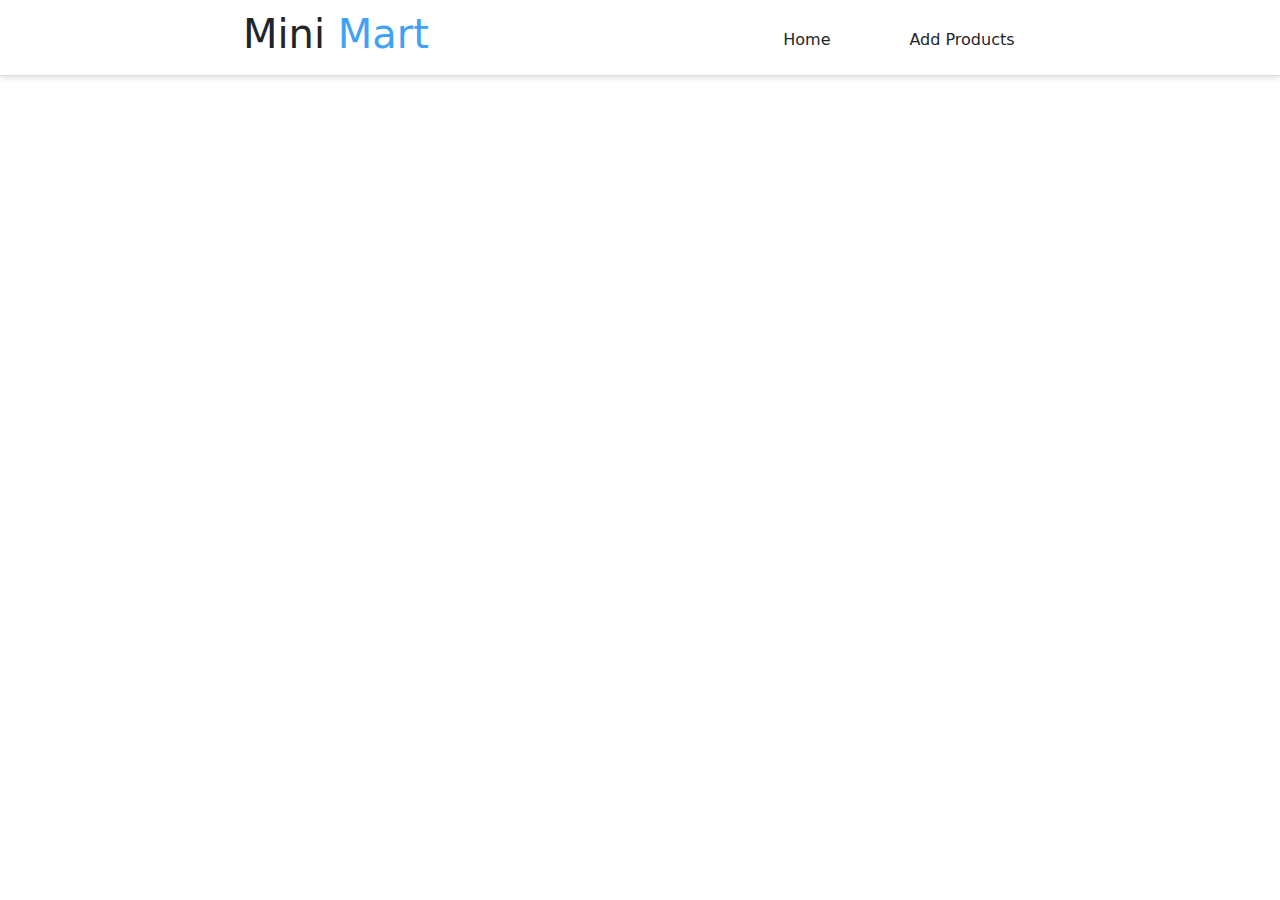
==== pages/dashboard.html @ c31a5d2a "Add files via upload" ====
<!DOCTYPE html>
<html lang="en">
  <head>
    <meta charset="UTF-8" />
    <meta name="viewport" content="width=device-width, initial-scale=1.0" />
    <title>Document</title>
    <link rel="stylesheet" href="../style.css" />
    <link
      href="https://cdn.jsdelivr.net/npm/bootstrap@5.3.3/dist/css/bootstrap.min.css"
      rel="stylesheet"
      integrity="sha384-QWTKZyjpPEjISv5WaRU9OFeRpok6YctnYmDr5pNlyT2bRjXh0JMhjY6hW+ALEwIH"
      crossorigin="anonymous"
    />
    <script
      src="https://cdn.jsdelivr.net/npm/bootstrap@5.3.3/dist/js/bootstrap.bundle.min.js"
      integrity="sha384-YvpcrYf0tY3lHB60NNkmXc5s9fDVZLESaAA55NDzOxhy9GkcIdslK1eN7N6jIeHz"
      crossorigin="anonymous"
    ></script>

    
  </head>
  <body>
    <div class="header">
      <div>
        <h1>Mini <span style="color: #3fa2f6">Mart</span></h1>
      </div>

      <div>
        <button class="btn">Home</button>
        <button
          class="btn"
          data-bs-toggle="modal"
          data-bs-target="#exampleModal"
        >
          Add Products
        </button>
      </div>
    </div>

    <div id="cardContainer" class="post_container"></div>

    <!-- Button trigger modal -->

    <!-- Modal -->
    <div
      class="modal fade"
      id="exampleModal"
      tabindex="-1"
      aria-labelledby="exampleModalLabel"
      aria-hidden="true"
    >
      <div class="modal-dialog">
        <div class="modal-content">
          <div class="modal-header">
            <h1 class="modal-title fs-5" id="exampleModalLabel">Add Product</h1>
            <button
              type="button"
              class="btn-close"
              data-bs-dismiss="modal"
              aria-label="Close"
            ></button>
          </div>
          <div class="modal-body">
            <input
              type="text"
              class="inputDiv"
              placeholder="Enter Your Tittle"
              id="tittle"
            />
            <br />
            <input
              type="text"
              class="inputDiv"
              placeholder="Enter Your Discriptionn"
              id="discription"
            /><br />
            <input
              type="file"
              accept="image/*"
              class="inputDiv"
              id="inputFile"
            />
          </div>
          <div id="loader" class="loader"></div>
          <div>
            <img src="" class="imageDiv" id="showImage" />
          </div>
          <div class="modal-footer">
            <button
              type="button"
              class="btn btn-secondary"
              data-bs-dismiss="modal"
            >
              Close
            </button>
            <button type="button" id="addBtn" class="btn btn-primary">
              Add
            </button>
          </div>
        </div>
      </div>
    </div>

    <script type="module" src="../firebase.js"></script>
    <script type="module" src="../app.js"></script>
  </body>
</html>
---- style.css ----
* {
  margin: 0;
  padding: 0;
  box-sizing: border-box;
}

.heroSection {
  display: flex;
  justify-content: center;
  align-items: center;
  margin-bottom: 50px;
}
.carousel_image {
  padding-top: 30px;
  width: 800px;
  height: 450px;
}

.heroSec {
  display: flex;
  justify-content: center;
  align-items: center;
  flex-wrap: wrap;
  gap: 30px;
  padding-top: 100px;
  margin-bottom: 60px;
}


.image_div{
  flex-wrap: wrap;
}

.heading {
  font-family: "Lato", sans-serif;
  font-weight: 300;
  font-style: normal;
  font-size: 60px;
  margin-right: 30px;
  margin-top: -30px;
  text-align: end;
  padding-bottom: 30px;
}

.create_acount_bnt{
  width: 150px;
}


.header {
  display: flex;
  justify-content: space-evenly;
  align-items: center;
  gap: 100px;
  flex-wrap: wrap;
padding: 10px 40px;
  background: #fff;
  box-shadow: 0 2px 6px 0 rgba(0, 0, 0, 0.12), inset 0 -1px 0 0 #dadce0;
  left: 0;
  top: 0;
  width: 100%;
  z-index: 4;
}

.btn{
    height: 35px;
    width: 150px;
    background-color: #3FA2F6;
    color: #fff;
    font-size: 15px;
    border: none;
    border-radius: 5px;
}

.my_btn{
  height: 35px;
  width: 150px;
  background-color: #3FA2F6;
  color: #fff;
  font-size: 15px;
  border: none;
  border-radius: 5px;
}

.inputDiv{
    height: 30px;
    width: 200px;
    margin: 10px;
    padding-left: 10px;
    border: none;
    border-bottom: 2px solid black;
    outline: none;
    padding-bottom: 10px;
}
#inputFile{
  margin-bottom: 10px;
}
.post_container{
    background-color: #fff;
    display: flex;
    justify-content: center;
    align-items: center;
    flex-wrap: wrap;
    gap: 30px;
}

.card{
  height: 300px;
  width: 250px;
  margin-top: 50px;
  border-radius: 15px;
}

#imageinnerdiv{
  height: 300px;
  width: 250px;
}

.imageDiv{
  padding-left: 30px;
  height: 200px;
  width: 250px;

}


/* HTML: <div class="loader"></div> */
.loader {
  margin-left: 30px;
  width: 120px;
  height: 22px;
  border-radius: 20px;
  color: #3fa2f6;
  border: 2px solid;
  position: relative;
  margin-bottom: 30px;
}
.loader::before {
  content: "";
  position: absolute;
  margin: 2px;
  inset: 0 100% 0 0;
  border-radius: inherit;
  background: currentColor;
  animation: l6 2s infinite;
}
@keyframes l6 {
    100% {inset:0}
}
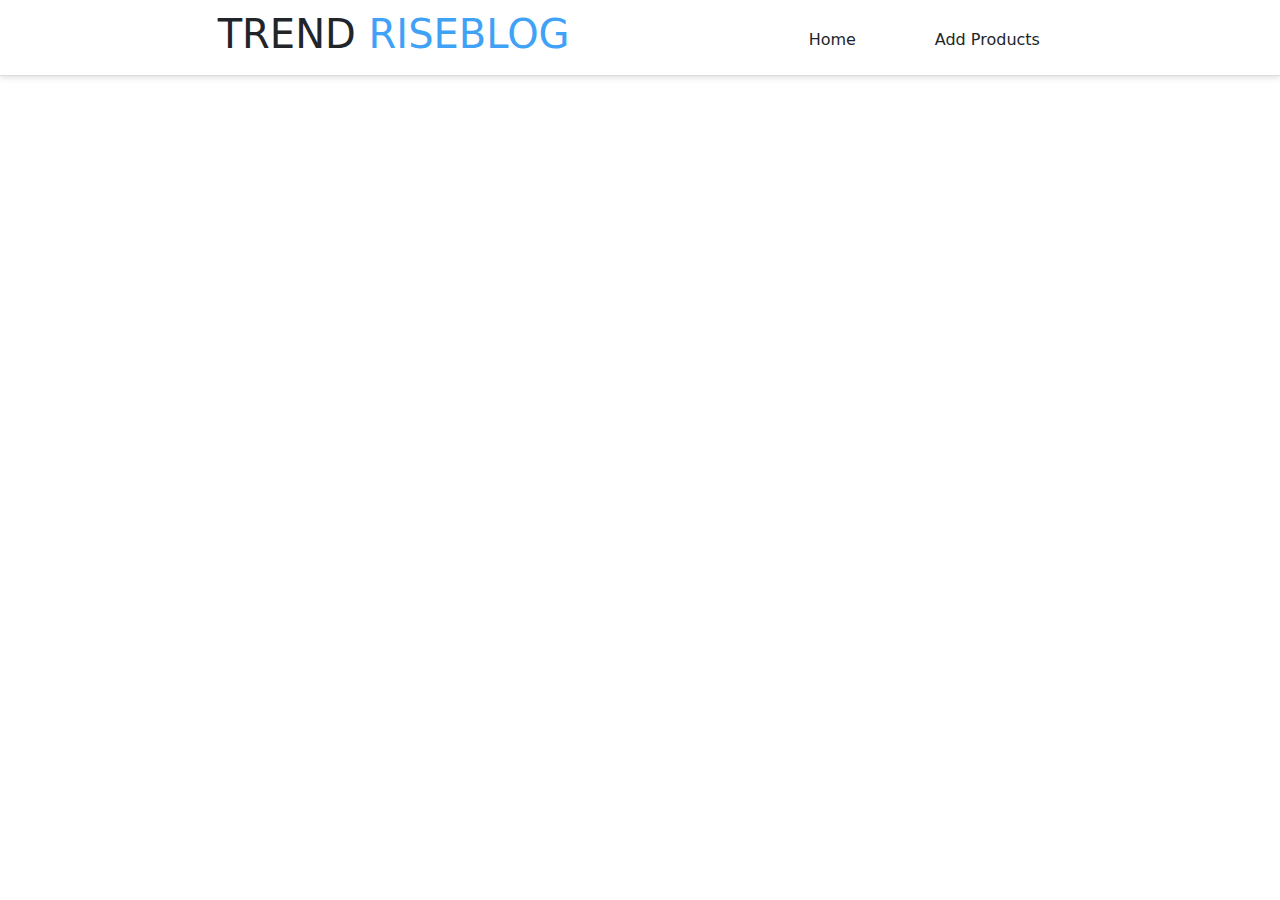
==== commit fb441dc0: "changes" ====
--- a/pages/dashboard.html
+++ b/pages/dashboard.html
@@ -22,7 +22,7 @@
   <body>
     <div class="header">
       <div>
-        <h1>Mini <span style="color: #3fa2f6">Mart</span></h1>
+        <h1>TREND <span style="color: #3fa2f6">RISEBLOG</span></h1>
       </div>
 
       <div>
@@ -101,7 +101,7 @@
       </div>
     </div>
 
-    <script type="module" src="../firebase.js"></script>
-    <script type="module" src="../app.js"></script>
+    <script type="module" src="../scripts/firebase.js"></script>
+    <script type="module" src="../scripts/dashboard.js"></script>
   </body>
-</html>
+</html>--- a/style.css
+++ b/style.css
@@ -51,7 +51,7 @@
   display: flex;
   justify-content: space-evenly;
   align-items: center;
-  gap: 100px;
+  gap: 10px;
   flex-wrap: wrap;
 padding: 10px 40px;
   background: #fff;
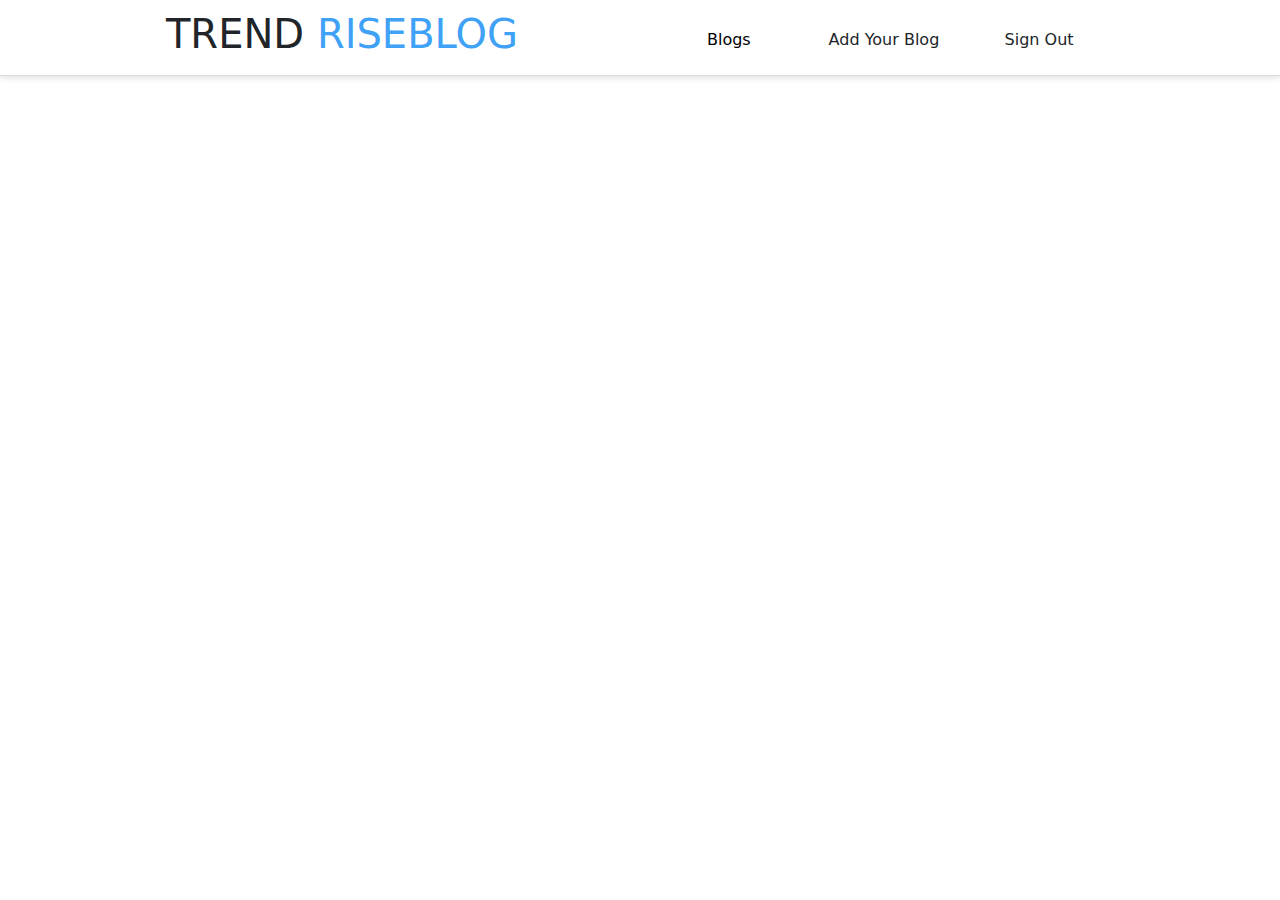
==== commit 59124680: "changes" ====
--- a/pages/dashboard.html
+++ b/pages/dashboard.html
@@ -1,107 +1,75 @@
 <!DOCTYPE html>
 <html lang="en">
-  <head>
-    <meta charset="UTF-8" />
-    <meta name="viewport" content="width=device-width, initial-scale=1.0" />
-    <title>Document</title>
-    <link rel="stylesheet" href="../style.css" />
-    <link
-      href="https://cdn.jsdelivr.net/npm/bootstrap@5.3.3/dist/css/bootstrap.min.css"
-      rel="stylesheet"
-      integrity="sha384-QWTKZyjpPEjISv5WaRU9OFeRpok6YctnYmDr5pNlyT2bRjXh0JMhjY6hW+ALEwIH"
-      crossorigin="anonymous"
-    />
-    <script
-      src="https://cdn.jsdelivr.net/npm/bootstrap@5.3.3/dist/js/bootstrap.bundle.min.js"
-      integrity="sha384-YvpcrYf0tY3lHB60NNkmXc5s9fDVZLESaAA55NDzOxhy9GkcIdslK1eN7N6jIeHz"
-      crossorigin="anonymous"
-    ></script>
 
-    
-  </head>
-  <body>
-    <div class="header">
-      <div>
-        <h1>TREND <span style="color: #3fa2f6">RISEBLOG</span></h1>
-      </div>
+<head>
+  <meta charset="UTF-8" />
+  <meta name="viewport" content="width=device-width, initial-scale=1.0" />
+  <title>Document</title>
+  <link rel="stylesheet" href="../style.css" />
+  <link href="https://cdn.jsdelivr.net/npm/bootstrap@5.3.3/dist/css/bootstrap.min.css" rel="stylesheet"
+    integrity="sha384-QWTKZyjpPEjISv5WaRU9OFeRpok6YctnYmDr5pNlyT2bRjXh0JMhjY6hW+ALEwIH" crossorigin="anonymous" />
+  <script src="https://cdn.jsdelivr.net/npm/bootstrap@5.3.3/dist/js/bootstrap.bundle.min.js"
+    integrity="sha384-YvpcrYf0tY3lHB60NNkmXc5s9fDVZLESaAA55NDzOxhy9GkcIdslK1eN7N6jIeHz"
+    crossorigin="anonymous"></script>
+  <link rel="stylesheet" href="../styles/index-var.css">
+  </link>
+  <script src="../scripts/index-var.js"></script>
 
-      <div>
-        <button class="btn">Home</button>
-        <button
-          class="btn"
-          data-bs-toggle="modal"
-          data-bs-target="#exampleModal"
-        >
-          Add Products
-        </button>
-      </div>
+
+</head>
+
+<body>
+  <div class="header">
+    <div>
+      <h1>TREND <span style="color: #3fa2f6">RISEBLOG</span></h1>
     </div>
 
-    <div id="cardContainer" class="post_container"></div>
+    <div>
+      <button class="btn"><a href="#" style="color: black; text-decoration: none;" >Blogs</a></button>
+      <button class="btn" data-bs-toggle="modal" data-bs-target="#exampleModal">
+        Add Your Blog
+      </button>
+      <button class="btn" id="signoutBtn">Sign Out</button>
+    </div>
+  </div>
 
-    <!-- Button trigger modal -->
+  <div id="cardContainer" class="post_container"></div>
 
-    <!-- Modal -->
-    <div
-      class="modal fade"
-      id="exampleModal"
-      tabindex="-1"
-      aria-labelledby="exampleModalLabel"
-      aria-hidden="true"
-    >
-      <div class="modal-dialog">
-        <div class="modal-content">
-          <div class="modal-header">
-            <h1 class="modal-title fs-5" id="exampleModalLabel">Add Product</h1>
-            <button
-              type="button"
-              class="btn-close"
-              data-bs-dismiss="modal"
-              aria-label="Close"
-            ></button>
-          </div>
-          <div class="modal-body">
-            <input
-              type="text"
-              class="inputDiv"
-              placeholder="Enter Your Tittle"
-              id="tittle"
-            />
-            <br />
-            <input
-              type="text"
-              class="inputDiv"
-              placeholder="Enter Your Discriptionn"
-              id="discription"
-            /><br />
-            <input
-              type="file"
-              accept="image/*"
-              class="inputDiv"
-              id="inputFile"
-            />
-          </div>
-          <div id="loader" class="loader"></div>
-          <div>
-            <img src="" class="imageDiv" id="showImage" />
-          </div>
-          <div class="modal-footer">
-            <button
-              type="button"
-              class="btn btn-secondary"
-              data-bs-dismiss="modal"
-            >
-              Close
-            </button>
-            <button type="button" id="addBtn" class="btn btn-primary">
-              Add
-            </button>
-          </div>
+  <!-- Button trigger modal -->
+
+  <!-- Modal -->
+  <div class="modal fade" id="exampleModal" tabindex="-1" aria-labelledby="exampleModalLabel" aria-hidden="true">
+    <div class="modal-dialog">
+      <div class="modal-content">
+        <div class="modal-header">
+          <h1 class="modal-title fs-5" id="exampleModalLabel"> Add Your Blog</h1>
+          <button type="button" class="btn-close" data-bs-dismiss="modal" aria-label="Close"></button>
+        </div>
+        <div class="modal-body">
+          <input type="text" class="inputDiv" placeholder="Enter Your Tittle" id="tittle" />
+          <br />
+          <input type="text" class="inputDiv" placeholder="Enter Your Discriptionn" id="discription" /><br />
+          <input type="file" accept="image/*" class="inputDiv" id="inputFile" />
+        </div>
+        <div id="loader" class="loader"></div>
+        <div>
+          <img src="" class="imageDiv" id="showImage" />
+        </div>
+        <div class="modal-footer">
+          <button type="button" class="btn btn-secondary" data-bs-dismiss="modal">
+            Close
+          </button>
+          <button type="button" id="addBtn" class="btn btn-primary">
+            Add
+          </button>
         </div>
       </div>
     </div>
+  </div>
 
-    <script type="module" src="../scripts/firebase.js"></script>
-    <script type="module" src="../scripts/dashboard.js"></script>
-  </body>
+  <script type="module" src="../scripts/loginSignup.js"></script>
+  <script type="module" src="../scripts/firebase.js"></script>
+  <script type="module" src="../scripts/dashboard.js"></script>
+</body>
+
 </html>--- a/styles/index-var.css
+++ b/styles/index-var.css
@@ -0,0 +1,331 @@
+@keyframes awn-fade-in {
+    0% {
+      opacity: 0;
+    }
+    to {
+      opacity: 1;
+    }
+  }
+  @keyframes awn-fade-out {
+    0% {
+      opacity: 1;
+    }
+    to {
+      opacity: 0;
+    }
+  }
+  @keyframes awn-slide-right {
+    0% {
+      left: 100%;
+      opacity: 0;
+    }
+    to {
+      left: 0;
+      opacity: 1;
+    }
+  }
+  @keyframes awn-slide-left {
+    0% {
+      opacity: 0;
+      right: 100%;
+    }
+    to {
+      opacity: 1;
+      right: 0;
+    }
+  }
+  @keyframes awn-bar {
+    0% {
+      right: 100%;
+    }
+    to {
+      right: 0;
+    }
+  }
+  .awn-popup-loading-dots,
+  .awn-popup-loading-dots:after,
+  .awn-popup-loading-dots:before {
+    animation-fill-mode: both;
+    animation: awn-loading-dots 1s ease-in-out infinite;
+    background: #fff;
+    border-radius: 50%;
+    height: 6px;
+    width: 6px;
+  }
+  .awn-popup-loading-dots {
+    animation-delay: -0.16s;
+    color: #fff;
+    display: inline-block;
+    margin-left: 24px;
+    position: relative;
+  }
+  .awn-popup-loading-dots:after,
+  .awn-popup-loading-dots:before {
+    content: "";
+    position: absolute;
+    top: 0;
+  }
+  .awn-popup-loading-dots:before {
+    animation-delay: -0.32s;
+    left: -16px;
+  }
+  .awn-popup-loading-dots:after {
+    left: 16px;
+  }
+  @keyframes awn-loading-dots {
+    0%,
+    80%,
+    to {
+      box-shadow: 0 0 0 0;
+    }
+    40% {
+      box-shadow: 0 0 0 2px;
+    }
+  }
+  #awn-popup-wrapper {
+    align-items: center;
+    animation-fill-mode: both;
+    animation-name: awn-fade-in;
+    animation-timing-function: ease-out;
+    background: rgba(0, 0, 0, 0.7);
+    bottom: 0;
+    display: flex;
+    justify-content: center;
+    left: 0;
+    opacity: 0;
+    position: fixed;
+    right: 0;
+    top: 0;
+    z-index: 99999;
+  }
+  #awn-popup-wrapper.awn-hiding {
+    animation-name: awn-fade-out;
+  }
+  #awn-popup-wrapper .awn-popup-body {
+    background: #fff;
+    border-radius: 6px;
+    font-size: 14px;
+    max-width: 500px;
+    min-width: 320px;
+    padding: 24px;
+    position: relative;
+    word-break: break-word;
+  }
+  #awn-popup-wrapper .awn-popup-body.awn-popup-confirm {
+    align-items: center;
+    display: flex;
+    flex-direction: column;
+  }
+  #awn-popup-wrapper .awn-popup-body.awn-popup-confirm .fa {
+    color: #c26700;
+    font-size: 44px;
+  }
+  #awn-popup-wrapper .awn-popup-body.awn-popup-async-block {
+    background: transparent;
+    color: #fff;
+    font-size: 32px;
+    font-weight: 700;
+    text-align: center;
+  }
+  #awn-popup-wrapper .awn-popup-title {
+    font-size: 14px;
+    font-weight: 700;
+    margin-top: 8px;
+    text-transform: uppercase;
+  }
+  #awn-popup-wrapper .awn-buttons {
+    display: flex;
+    justify-content: space-between;
+    margin-top: 24px;
+    width: 100%;
+  }
+  #awn-popup-wrapper .awn-buttons .awn-btn {
+    border: 0;
+    border-radius: 4px;
+    color: #fff;
+    font-size: 14px;
+    font-weight: 700;
+    line-height: 32px;
+    transition: background 0.2s linear;
+    width: 45%;
+  }
+  #awn-popup-wrapper .awn-buttons-1 .awn-btn {
+    width: 100%;
+  }
+  #awn-popup-wrapper .awn-buttons .awn-btn-success {
+    background: #40871d;
+  }
+  #awn-popup-wrapper .awn-buttons .awn-btn-success:hover {
+    background: #367218;
+  }
+  #awn-popup-wrapper .awn-buttons .awn-btn-cancel {
+    background: #1c76a6;
+  }
+  #awn-popup-wrapper .awn-buttons .awn-btn-cancel:hover {
+    background: #186690;
+  }
+  #awn-toast-container {
+    bottom: 24px;
+    box-sizing: border-box;
+    position: fixed;
+    right: 24px;
+    z-index: 99998;
+  }
+  #awn-toast-container.awn-top-left,
+  #awn-toast-container.awn-top-right {
+    bottom: auto;
+    top: 24px;
+  }
+  #awn-toast-container.awn-top-left .awn-toast:first-child,
+  #awn-toast-container.awn-top-right .awn-toast:first-child {
+    margin-top: 16px;
+  }
+  #awn-toast-container.awn-bottom-left,
+  #awn-toast-container.awn-top-left {
+    left: 24px;
+    right: auto;
+  }
+  #awn-toast-container.awn-bottom-left .awn-toast,
+  #awn-toast-container.awn-top-left .awn-toast {
+    animation-name: awn-slide-left;
+    right: 100%;
+  }
+  #awn-toast-container.awn-bottom-left .awn-toast.awn-hiding,
+  #awn-toast-container.awn-top-left .awn-toast.awn-hiding {
+    right: 0;
+  }
+  #awn-toast-container.awn-bottom-right .awn-toast,
+  #awn-toast-container.awn-top-right .awn-toast {
+    animation-name: awn-slide-right;
+    left: 100%;
+  }
+  #awn-toast-container.awn-bottom-right .awn-toast.awn-hiding,
+  #awn-toast-container.awn-top-right .awn-toast.awn-hiding {
+    left: 0;
+  }
+  .awn-toast {
+    animation-fill-mode: both;
+    animation-timing-function: linear;
+    background: #ebebeb;
+    border-radius: 6px;
+    color: gray;
+    cursor: pointer;
+    font-size: 14px;
+    margin-top: 16px;
+    opacity: 0;
+    overflow: hidden;
+    position: relative;
+    width: 320px;
+  }
+  .awn-toast-content {
+    word-break: break-word;
+  }
+  .awn-toast-label {
+    color: gray;
+    display: block;
+    font-size: 18px;
+    text-transform: uppercase;
+  }
+  .awn-toast-icon {
+    align-items: center;
+    bottom: 0;
+    display: flex;
+    justify-content: flex-end;
+    position: absolute;
+    right: 16px;
+    top: 6px;
+  }
+  .awn-toast-icon .fa {
+    color: gray;
+    font-size: 44px;
+  }
+  .awn-toast-wrapper {
+    border: 2px solid #d1d1d1;
+    border-radius: 6px;
+    padding: 22px 88px 16px 16px;
+  }
+  .awn-toast-progress-bar {
+    height: 6px;
+    left: 0;
+    position: absolute;
+    right: 0;
+    top: 0;
+  }
+  .awn-toast-progress-bar:after {
+    animation-duration: inherit;
+    animation-fill-mode: both;
+    animation-name: awn-bar;
+    animation-timing-function: linear;
+    background: gray;
+    content: " ";
+    height: 6px;
+    position: absolute;
+    right: 100%;
+    top: 0;
+    width: 100%;
+  }
+  .awn-toast.awn-toast-progress-bar-paused .awn-toast-progress-bar:after {
+    animation-play-state: paused;
+  }
+  .awn-toast.awn-hiding {
+    animation-name: awn-fade-out !important;
+  }
+  .awn-toast.awn-toast-success {
+    background: #dff8d3;
+    color: #40871d;
+  }
+  .awn-toast.awn-toast-success .awn-toast-wrapper {
+    border-color: #a7d590;
+  }
+  .awn-toast.awn-toast-success .fa,
+  .awn-toast.awn-toast-success b {
+    color: #40871d;
+  }
+  .awn-toast.awn-toast-success .awn-toast-progress-bar:after {
+    background: #40871d;
+  }
+  .awn-toast.awn-toast-info {
+    background: #d3ebf8;
+    color: #1c76a6;
+  }
+  .awn-toast.awn-toast-info .awn-toast-wrapper {
+    border-color: #9fd3ef;
+  }
+  .awn-toast.awn-toast-info .fa,
+  .awn-toast.awn-toast-info b {
+    color: #1c76a6;
+  }
+  .awn-toast.awn-toast-info .awn-toast-progress-bar:after {
+    background: #1c76a6;
+  }
+  .awn-toast.awn-toast-alert {
+    background: #f8d5d3;
+    color: #a92019;
+  }
+  .awn-toast.awn-toast-alert .awn-toast-wrapper {
+    border-color: #f0a29d;
+  }
+  .awn-toast.awn-toast-alert .fa,
+  .awn-toast.awn-toast-alert b {
+    color: #a92019;
+  }
+  .awn-toast.awn-toast-alert .awn-toast-progress-bar:after {
+    background: #a92019;
+  }
+  .awn-toast.awn-toast-warning {
+    background: #ffe7cc;
+    color: #c26700;
+  }
+  .awn-toast.awn-toast-warning .awn-toast-wrapper {
+    border-color: #ffc480;
+  }
+  .awn-toast.awn-toast-warning .fa,
+  .awn-toast.awn-toast-warning b {
+    color: #c26700;
+  }
+  .awn-toast.awn-toast-warning .awn-toast-progress-bar:after {
+    background: #c26700;
+  }
+  [class^="awn-"] {
+    box-sizing: border-box;
+  }